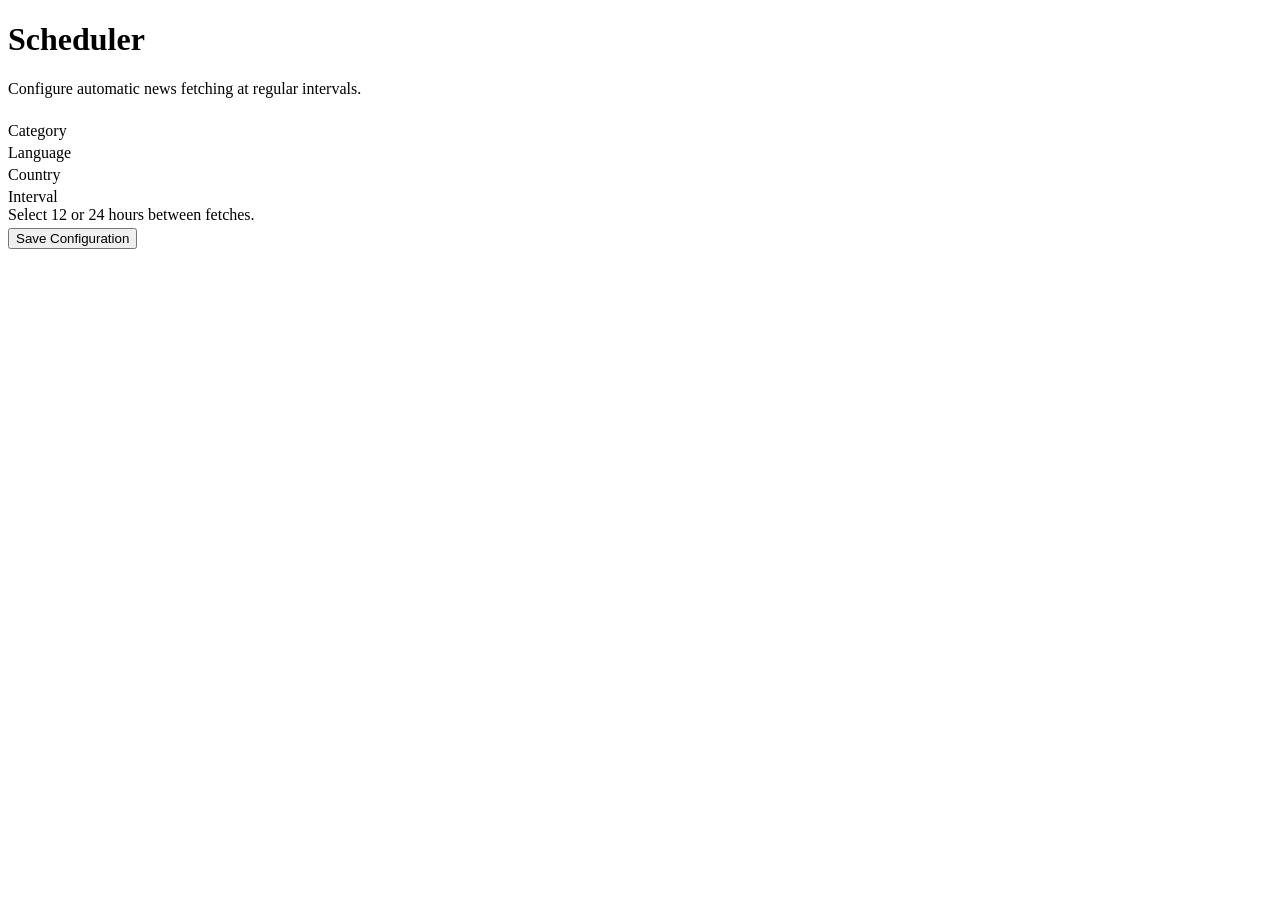
==== app/api/static/frontend/scheduler.html @ d62ea43b "feat(ui): add static frontend files" ====
<!DOCTYPE html>
<html lang="en">
<head>
  <meta charset="UTF-8">
  <meta name="viewport" content="width=device-width, initial-scale=1.0">
  <title>Scheduler - News Analyzer</title>
  <link rel="stylesheet" href="/frontend/style.css">
</head>
<body>
  <div class="container">
    <div class="page-header">
      <h1 class="page-header__title">Scheduler</h1>
      <p class="page-header__desc">Configure automatic news fetching at regular intervals.</p>
    </div>

    <div id="current-config" style="margin-bottom:1.5rem;"></div>

    <div class="card">
      <form id="scheduler-form" style="display:flex;flex-direction:column;gap:0.25rem;">
        <div class="form-group">
          <label class="form-label">Category</label>
          <div id="category-input"></div>
        </div>
        <div class="form-group">
          <label class="form-label">Language</label>
          <div id="language-input"></div>
        </div>
        <div class="form-group">
          <label class="form-label">Country</label>
          <div id="country-input"></div>
        </div>
        <div class="form-group">
          <label class="form-label">Interval</label>
          <div id="interval-input"></div>
          <div class="form-hint">Select 12 or 24 hours between fetches.</div>
        </div>
        <div>
          <button type="submit" id="save-btn" class="btn btn--primary">Save Configuration</button>
        </div>
        <div id="scheduler-msg" class="inline-msg"></div>
      </form>
    </div>
  </div>

  <script src="/frontend/app.js"></script>
  <script>
    initNav('scheduler');

    function escapeHtml(str) {
      if (!str) return '';
      const div = document.createElement('div');
      div.textContent = str;
      return div.innerHTML;
    }

    let categoryCb, languageCb, countryCb, intervalCb;
    let currentConfig = null;

    (async function init() {
      const msgEl = document.getElementById('scheduler-msg');
      try {
        const [categories, languages, countries, config] = await Promise.all([
          apiGet('/api/categories'),
          apiGet('/api/languages'),
          apiGet('/api/countries'),
          apiGet('/api/scheduler/config'),
        ]);

        currentConfig = config;

        categoryCb = createCombobox(document.getElementById('category-input'), {
          placeholder: 'Select category...',
        });
        categoryCb.setItems(
          categories.map(c => ({ value: c, label: c.charAt(0).toUpperCase() + c.slice(1), searchKey: c }))
        );

        languageCb = createCombobox(document.getElementById('language-input'), {
          placeholder: 'Select language...',
        });
        languageCb.setItems(
          Object.entries(languages).map(([name, code]) => ({
            value: code,
            label: name.charAt(0).toUpperCase() + name.slice(1) + ' (' + code + ')',
            searchKey: name + ' ' + code,
          }))
        );

        countryCb = createCombobox(document.getElementById('country-input'), {
          placeholder: 'Select country...',
        });
        countryCb.setItems(
          Object.entries(countries).map(([name, code]) => ({
            value: code,
            label: name.charAt(0).toUpperCase() + name.slice(1) + ' (' + code + ')',
            searchKey: name + ' ' + code,
          }))
        );

        intervalCb = createCombobox(document.getElementById('interval-input'), {
          placeholder: 'Select interval...',
        });
        intervalCb.setItems([
          { value: 12, label: 'Every 12 hours', searchKey: '12 hours' },
          { value: 24, label: 'Every 24 hours', searchKey: '24 hours' },
        ]);

        if (config) {
          categoryCb.setValue(config.category);
          languageCb.setValue(config.language);
          countryCb.setValue(config.country);
          intervalCb.setValue(config.interval_h);
          renderConfigDisplay(config);
        }
      } catch (err) {
        showInlineMsg(msgEl, 'Failed to load configuration or options.', 'error');
      }
    })();

    function renderConfigDisplay(config) {
      const el = document.getElementById('current-config');
      el.innerHTML = `
        <div class="card">
          <h3 style="font-size:0.9375rem;font-weight:600;margin-bottom:0.75rem;">Current Configuration</h3>
          <div class="config-display">
            <div class="config-display__item">
              <span class="config-display__label">Category</span>
              <span class="config-display__value">${escapeHtml(config.category)}</span>
            </div>
            <div class="config-display__item">
              <span class="config-display__label">Language</span>
              <span class="config-display__value">${escapeHtml(config.language)}</span>
            </div>
            <div class="config-display__item">
              <span class="config-display__label">Country</span>
              <span class="config-display__value">${escapeHtml(config.country)}</span>
            </div>
            <div class="config-display__item">
              <span class="config-display__label">Interval</span>
              <span class="config-display__value">Every ${config.interval_h} hours</span>
            </div>
          </div>
        </div>
      `;
    }

    document.getElementById('scheduler-form').addEventListener('submit', async (e) => {
      e.preventDefault();
      const msgEl = document.getElementById('scheduler-msg');
      const btn = document.getElementById('save-btn');
      clearInlineMsg(msgEl);

      const category = categoryCb ? categoryCb.getValue() : null;
      const language = languageCb ? languageCb.getValue() : null;
      const country = countryCb ? countryCb.getValue() : null;
      const interval_h = intervalCb ? intervalCb.getValue() : null;

      if (!category || !language || !country || !interval_h) {
        showInlineMsg(msgEl, 'Please fill in all fields.', 'warning');
        return;
      }

      setLoading(btn, true);
      try {
        const updated = await apiPut('/api/scheduler/config', {
          category, language, country, interval_h,
        });
        currentConfig = updated;
        renderConfigDisplay(updated);
        showInlineMsg(msgEl, 'Configuration saved successfully.', 'success');
      } catch (err) {
        showInlineMsg(msgEl, 'Failed to save configuration: ' + err.message, 'error');
      } finally {
        setLoading(btn, false);
      }
    });
  </script>
</body>
</html>
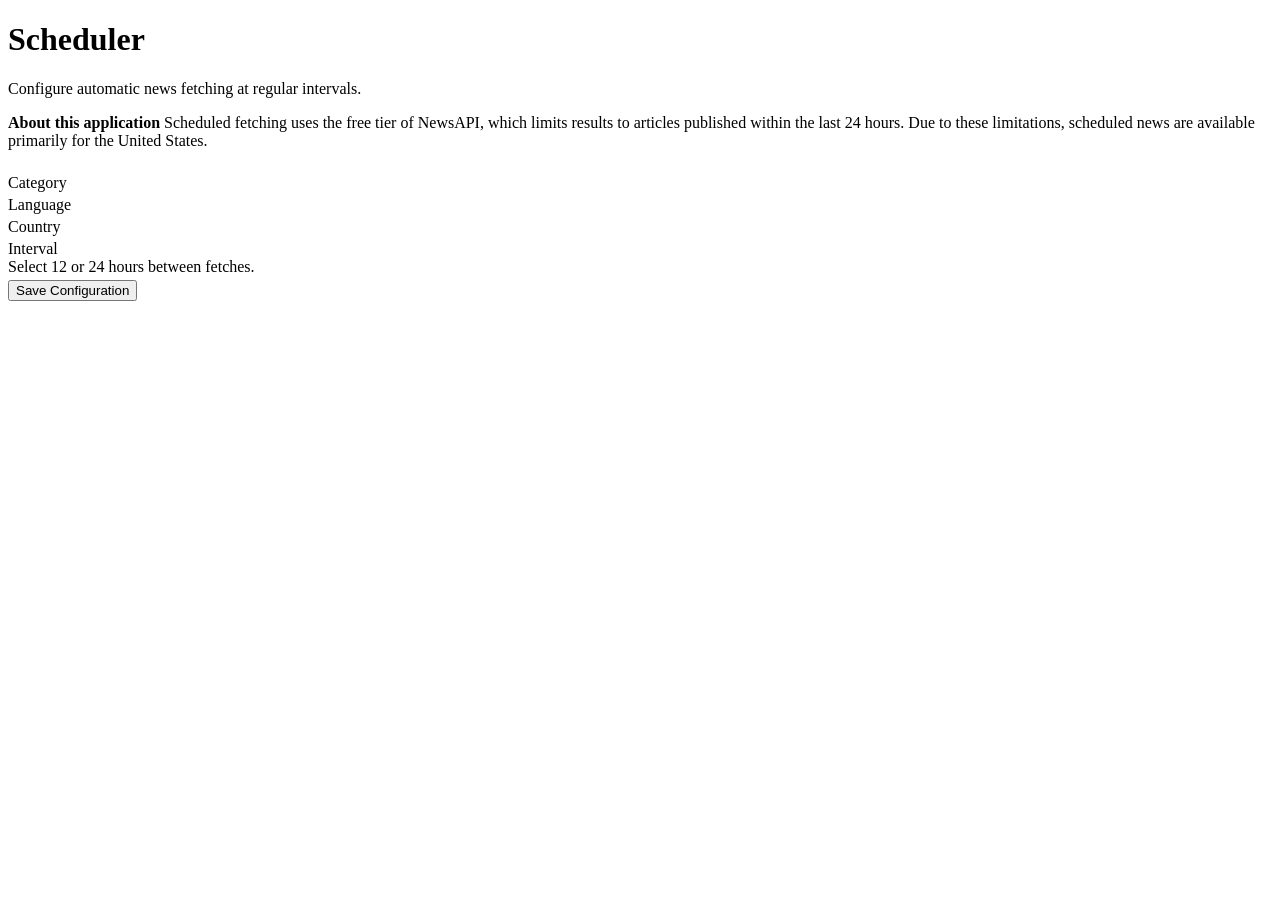
==== commit d702f720: "fix(ui): clarify NewsAPI free tier limitations" ====
--- a/app/api/static/frontend/scheduler.html
+++ b/app/api/static/frontend/scheduler.html
@@ -11,6 +11,12 @@
     <div class="page-header">
       <h1 class="page-header__title">Scheduler</h1>
       <p class="page-header__desc">Configure automatic news fetching at regular intervals.</p>
+    </div>
+
+    <div class="info-box">
+      <strong>About this application</strong>
+      Scheduled fetching uses the free tier of NewsAPI, which limits results to articles published within the last 24 hours.
+      Due to these limitations, scheduled news are available primarily for the United States.
     </div>
 
     <div id="current-config" style="margin-bottom:1.5rem;"></div>
